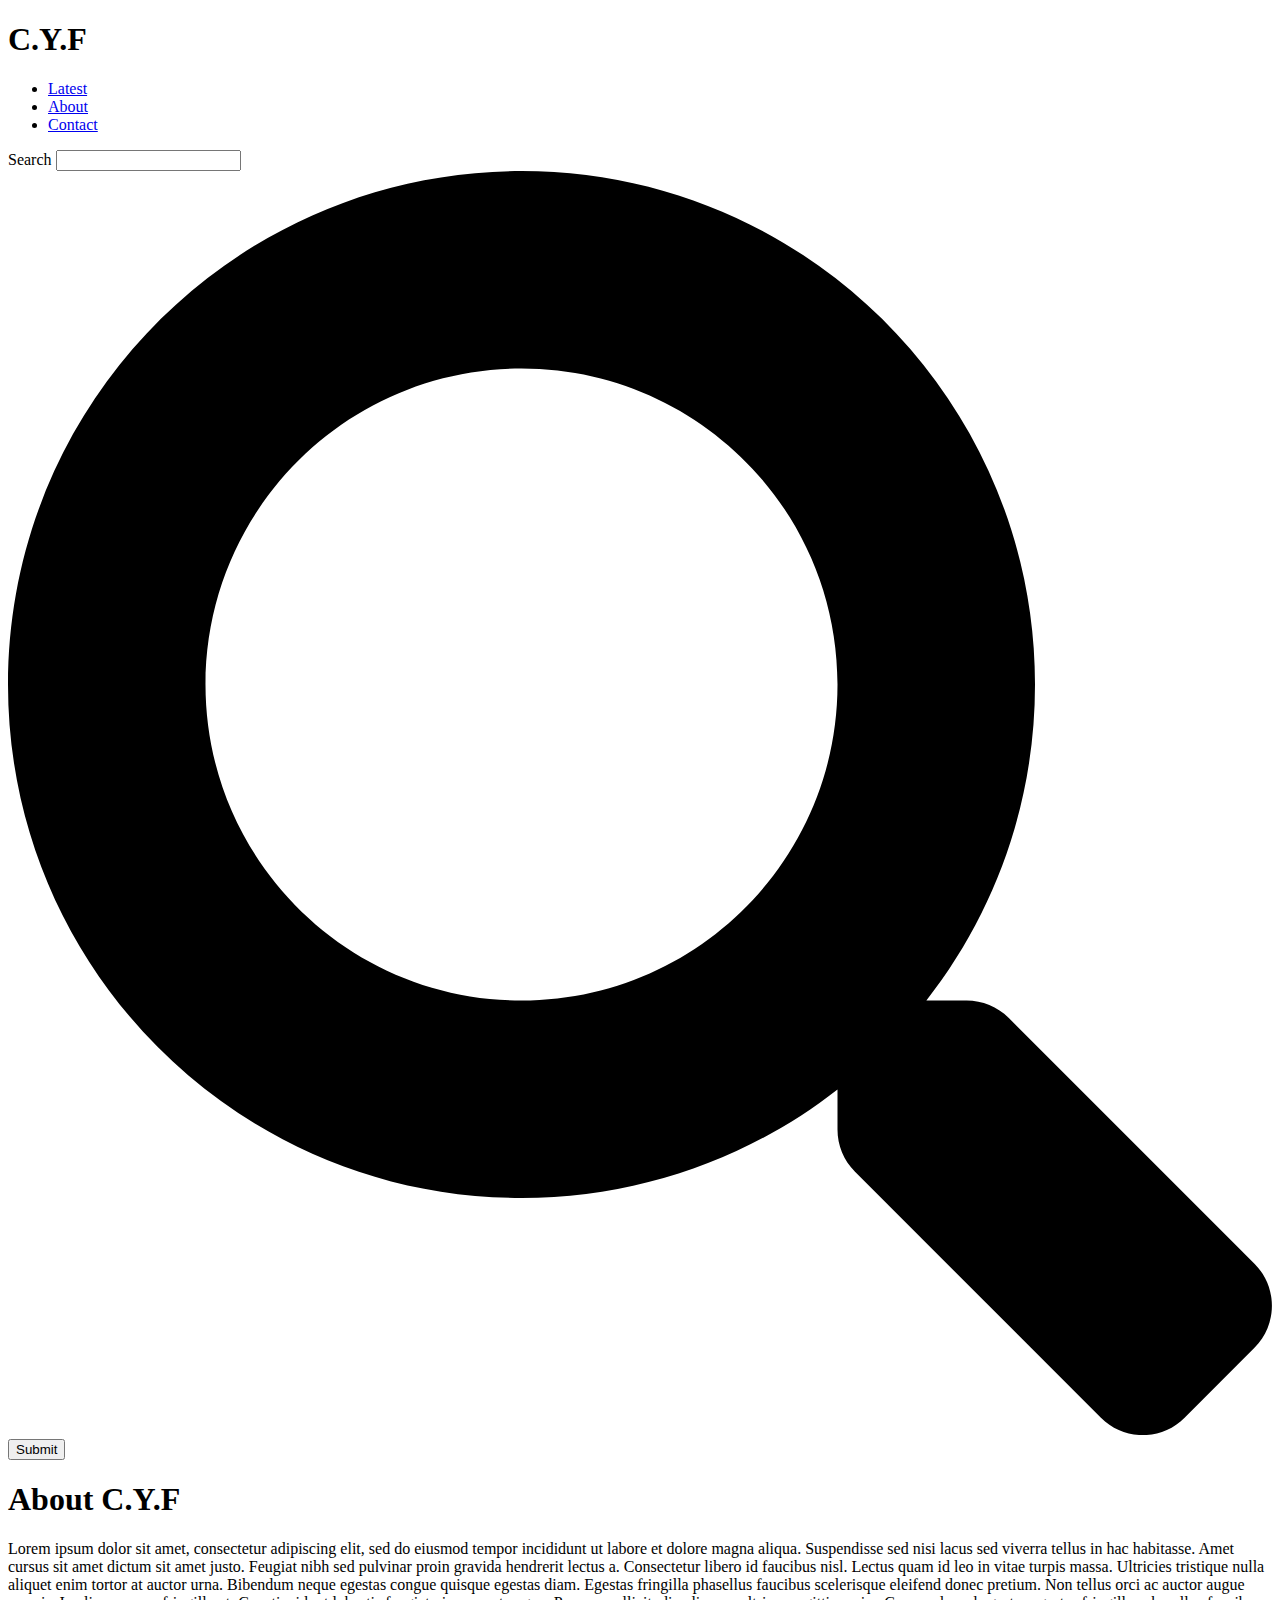
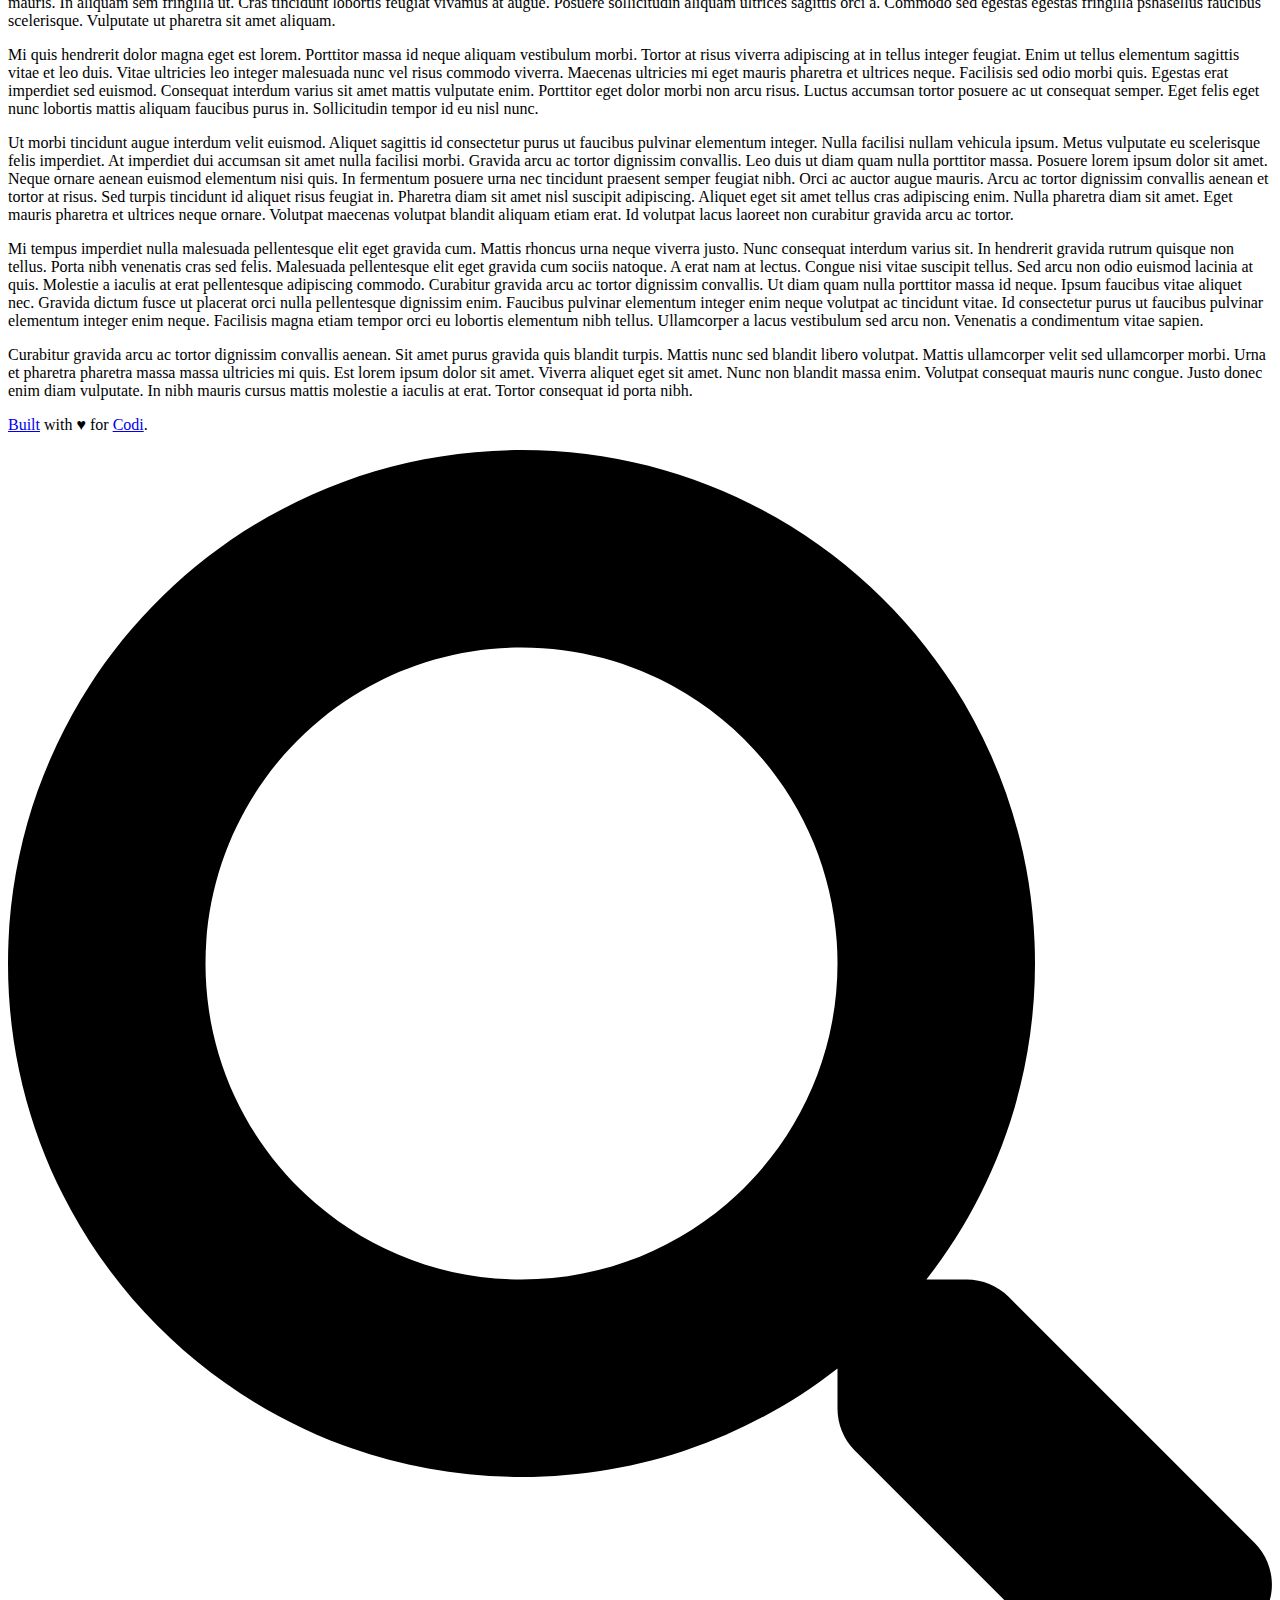
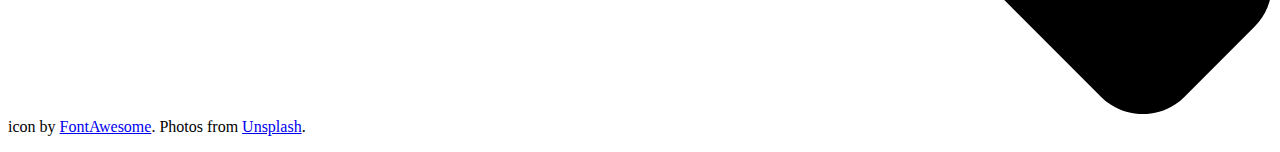
==== part-3/29-combined-skills/about.html @ e6e22f7d "Completed 29-combined-skills" ====
<!DOCTYPE html>
<html lang="en">
  <head>
    <meta charset="utf-8" />
    <meta name="viewport" content="width=device-width, initial-scale=1" />
    <title>29 - Combined Skills - HTML, CSS and Git Exercises</title>
    <link rel="stylesheet" href="/css/normalize.css" />
    <link rel="stylesheet" href="/css/combined-skills.css" />
    <link rel="stylesheet" href="styles.css" />
  </head>

  <body>
    <div class="site-wrapper">
      <div class="site-header">
        <h1 class="site-header__title">C.Y.F</h1>
        <div class="main-nav">
          <ul class="main-nav__list">
            <li class="main-nav__list-item">
              <a href="index.html">Latest</a>
            </li>
            <li class="main-nav__list-item">
              <a href="about.html">About</a>
            </li>
            <li class="main-nav__list-item">
              <a href="contact.html">Contact</a>
            </li>
          </ul>
        </div>
        <form class="site-search" action="/search">
          <label for="search-input">
            Search
          </label>
          <input id="search-input" class="site-search__input" type="text" name="search" />
          <svg
            aria-hidden="true"
            data-prefix="fas"
            data-icon="search"
            class="svg-inline--fa fa-search fa-w-16"
            role="img"
            xmlns="http://www.w3.org/2000/svg"
            viewBox="0 0 512 512"
          >
            <path
              fill="currentColor"
              d="M505 442.7L405.3 343c-4.5-4.5-10.6-7-17-7H372c27.6-35.3 44-79.7 44-128C416 93.1 322.9 0 208 0S0 93.1 0 208s93.1 208 208 208c48.3 0 92.7-16.4 128-44v16.3c0 6.4 2.5 12.5 7 17l99.7 99.7c9.4 9.4 24.6 9.4 33.9 0l28.3-28.3c9.4-9.4 9.4-24.6.1-34zM208 336c-70.7 0-128-57.2-128-128 0-70.7 57.2-128 128-128 70.7 0 128 57.2 128 128 0 70.7-57.2 128-128 128z"
            ></path>
          </svg>
          <button type="submit">Submit</button>
        </form>
      </div>

      <main class="site-content">
        <article class="main-article">
          <h1>About C.Y.F</h1>
          <p>
            Lorem ipsum dolor sit amet, consectetur adipiscing elit, sed do eiusmod tempor
            incididunt ut labore et dolore magna aliqua. Suspendisse sed nisi lacus sed viverra
            tellus in hac habitasse. Amet cursus sit amet dictum sit amet justo. Feugiat nibh sed
            pulvinar proin gravida hendrerit lectus a. Consectetur libero id faucibus nisl. Lectus
            quam id leo in vitae turpis massa. Ultricies tristique nulla aliquet enim tortor at
            auctor urna. Bibendum neque egestas congue quisque egestas diam. Egestas fringilla
            phasellus faucibus scelerisque eleifend donec pretium. Non tellus orci ac auctor augue
            mauris. In aliquam sem fringilla ut. Cras tincidunt lobortis feugiat vivamus at augue.
            Posuere sollicitudin aliquam ultrices sagittis orci a. Commodo sed egestas egestas
            fringilla pshasellus faucibus scelerisque. Vulputate ut pharetra sit amet aliquam.
          </p>

          <p>
            Mi quis hendrerit dolor magna eget est lorem. Porttitor massa id neque aliquam
            vestibulum morbi. Tortor at risus viverra adipiscing at in tellus integer feugiat. Enim
            ut tellus elementum sagittis vitae et leo duis. Vitae ultricies leo integer malesuada
            nunc vel risus commodo viverra. Maecenas ultricies mi eget mauris pharetra et ultrices
            neque. Facilisis sed odio morbi quis. Egestas erat imperdiet sed euismod. Consequat
            interdum varius sit amet mattis vulputate enim. Porttitor eget dolor morbi non arcu
            risus. Luctus accumsan tortor posuere ac ut consequat semper. Eget felis eget nunc
            lobortis mattis aliquam faucibus purus in. Sollicitudin tempor id eu nisl nunc.
          </p>

          <p>
            Ut morbi tincidunt augue interdum velit euismod. Aliquet sagittis id consectetur purus
            ut faucibus pulvinar elementum integer. Nulla facilisi nullam vehicula ipsum. Metus
            vulputate eu scelerisque felis imperdiet. At imperdiet dui accumsan sit amet nulla
            facilisi morbi. Gravida arcu ac tortor dignissim convallis. Leo duis ut diam quam nulla
            porttitor massa. Posuere lorem ipsum dolor sit amet. Neque ornare aenean euismod
            elementum nisi quis. In fermentum posuere urna nec tincidunt praesent semper feugiat
            nibh. Orci ac auctor augue mauris. Arcu ac tortor dignissim convallis aenean et tortor
            at risus. Sed turpis tincidunt id aliquet risus feugiat in. Pharetra diam sit amet nisl
            suscipit adipiscing. Aliquet eget sit amet tellus cras adipiscing enim. Nulla pharetra
            diam sit amet. Eget mauris pharetra et ultrices neque ornare. Volutpat maecenas volutpat
            blandit aliquam etiam erat. Id volutpat lacus laoreet non curabitur gravida arcu ac
            tortor.
          </p>

          <p>
            Mi tempus imperdiet nulla malesuada pellentesque elit eget gravida cum. Mattis rhoncus
            urna neque viverra justo. Nunc consequat interdum varius sit. In hendrerit gravida
            rutrum quisque non tellus. Porta nibh venenatis cras sed felis. Malesuada pellentesque
            elit eget gravida cum sociis natoque. A erat nam at lectus. Congue nisi vitae suscipit
            tellus. Sed arcu non odio euismod lacinia at quis. Molestie a iaculis at erat
            pellentesque adipiscing commodo. Curabitur gravida arcu ac tortor dignissim convallis.
            Ut diam quam nulla porttitor massa id neque. Ipsum faucibus vitae aliquet nec. Gravida
            dictum fusce ut placerat orci nulla pellentesque dignissim enim. Faucibus pulvinar
            elementum integer enim neque volutpat ac tincidunt vitae. Id consectetur purus ut
            faucibus pulvinar elementum integer enim neque. Facilisis magna etiam tempor orci eu
            lobortis elementum nibh tellus. Ullamcorper a lacus vestibulum sed arcu non. Venenatis a
            condimentum vitae sapien.
          </p>

          <p>
            Curabitur gravida arcu ac tortor dignissim convallis aenean. Sit amet purus gravida quis
            blandit turpis. Mattis nunc sed blandit libero volutpat. Mattis ullamcorper velit sed
            ullamcorper morbi. Urna et pharetra pharetra massa massa ultricies mi quis. Est lorem
            ipsum dolor sit amet. Viverra aliquet eget sit amet. Nunc non blandit massa enim.
            Volutpat consequat mauris nunc congue. Justo donec enim diam vulputate. In nibh mauris
            cursus mattis molestie a iaculis at erat. Tortor consequat id porta nibh.
          </p>
        </article>
      </main>

      <footer>
        <p>
          <a
            href="https://github.com/coditech/Submissions/tree/master/Exercises/html-css-git-exercises"
            >Built</a
          >
          with ♥ for <a href="https://codi.tech/">Codi</a>.
        </p>
        <p>
          <svg
            aria-hidden="true"
            data-prefix="fas"
            data-icon="search"
            class="svg-inline--fa fa-search fa-w-16"
            role="img"
            xmlns="http://www.w3.org/2000/svg"
            viewBox="0 0 512 512"
          >
            <path
              fill="currentColor"
              d="M505 442.7L405.3 343c-4.5-4.5-10.6-7-17-7H372c27.6-35.3 44-79.7 44-128C416 93.1 322.9 0 208 0S0 93.1 0 208s93.1 208 208 208c48.3 0 92.7-16.4 128-44v16.3c0 6.4 2.5 12.5 7 17l99.7 99.7c9.4 9.4 24.6 9.4 33.9 0l28.3-28.3c9.4-9.4 9.4-24.6.1-34zM208 336c-70.7 0-128-57.2-128-128 0-70.7 57.2-128 128-128 70.7 0 128 57.2 128 128 0 70.7-57.2 128-128 128z"
            ></path>
          </svg>
          icon by <a href="https://fontawesome.com/license">FontAwesome</a>. Photos from
          <a href="https://unsplash.com/">Unsplash</a>.
        </p>
      </footer>
    </div>
  </body>
</html>
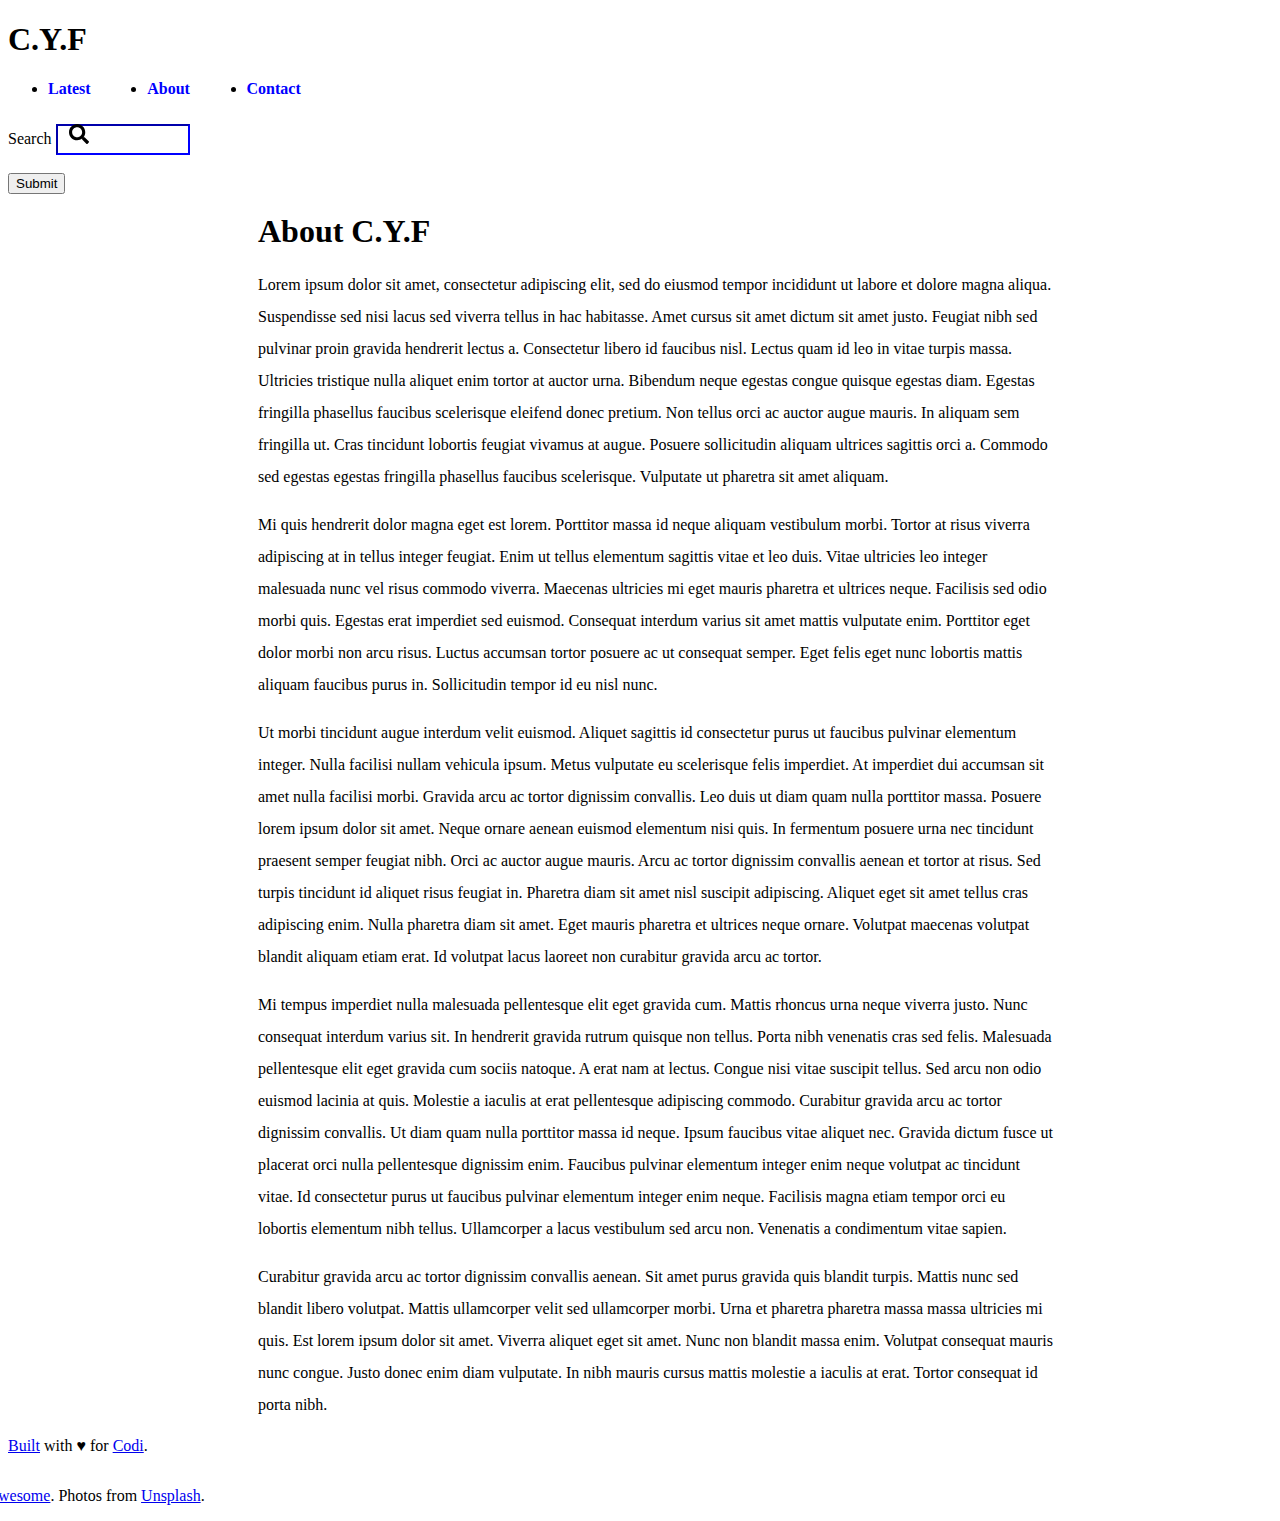
==== commit 6036d3a6: "Completed 29-combined-skills" ====
--- a/part-3/29-combined-skills/about.html
+++ b/part-3/29-combined-skills/about.html
@@ -35,6 +35,9 @@
             aria-hidden="true"
             data-prefix="fas"
             data-icon="search"
+            width="20px"
+            height="20px"
+            style="margin-left: -125px;margin-top: 10px;"
             class="svg-inline--fa fa-search fa-w-16"
             role="img"
             xmlns="http://www.w3.org/2000/svg"
@@ -45,6 +48,7 @@
               d="M505 442.7L405.3 343c-4.5-4.5-10.6-7-17-7H372c27.6-35.3 44-79.7 44-128C416 93.1 322.9 0 208 0S0 93.1 0 208s93.1 208 208 208c48.3 0 92.7-16.4 128-44v16.3c0 6.4 2.5 12.5 7 17l99.7 99.7c9.4 9.4 24.6 9.4 33.9 0l28.3-28.3c9.4-9.4 9.4-24.6.1-34zM208 336c-70.7 0-128-57.2-128-128 0-70.7 57.2-128 128-128 70.7 0 128 57.2 128 128 0 70.7-57.2 128-128 128z"
             ></path>
           </svg>
+          <br /><br />
           <button type="submit">Submit</button>
         </form>
       </div>
@@ -62,7 +66,7 @@
             phasellus faucibus scelerisque eleifend donec pretium. Non tellus orci ac auctor augue
             mauris. In aliquam sem fringilla ut. Cras tincidunt lobortis feugiat vivamus at augue.
             Posuere sollicitudin aliquam ultrices sagittis orci a. Commodo sed egestas egestas
-            fringilla pshasellus faucibus scelerisque. Vulputate ut pharetra sit amet aliquam.
+            fringilla phasellus faucibus scelerisque. Vulputate ut pharetra sit amet aliquam.
           </p>
 
           <p>
@@ -130,6 +134,9 @@
             aria-hidden="true"
             data-prefix="fas"
             data-icon="search"
+            width="20px"
+            height="20px"
+            style="margin-left: -125px;margin-top: 10px;"
             class="svg-inline--fa fa-search fa-w-16"
             role="img"
             xmlns="http://www.w3.org/2000/svg"
--- a/part-3/29-combined-skills/styles.css
+++ b/part-3/29-combined-skills/styles.css
@@ -0,0 +1,92 @@
+/* Add your own CSS code below */
+span.heart {
+  color: #c85308;
+}
+
+.hero {
+  position: relative;
+  color: white;
+}
+
+.hero__title {
+  position: absolute;
+  color: white;
+  top: 8px;
+  left: 20px;
+  margin-top: 250px;
+  width: 750px;
+  font-size: 40px;
+  margin-left: 100px;
+  font-weight: normal;
+}
+
+.hero__author {
+  position: absolute;
+  color: white;
+  top: 2px;
+  left: 20px;
+  margin-top: 410px;
+  margin-left: 100px;
+  font-style: italic;
+}
+
+.hero__time {
+  position: absolute;
+  color: white;
+  top: 2px;
+  left: 20px;
+  margin-top: 450px;
+  margin-left: 100px;
+  font-weight: bolder;
+}
+
+span.author {
+  font-weight: bolder;
+}
+
+@media only screen and (max-width: 992px) {
+  .hero__image {
+    width: 80%;
+    margin: 0px auto 70px;
+  }
+  .hero__title,
+  .hero__author,
+  .hero__time {
+    position: fixed;
+  }
+}
+
+li.main-nav__list-item a {
+  text-decoration: none;
+  color: blue;
+  font-weight: bolder;
+}
+
+.main-nav__list {
+  display: flex;
+  flex-direction: row;
+  justify-content: space-between;
+  width: 20%;
+}
+
+nav.main-nav__list > li.main-nav__list-item {
+  overflow: hidden;
+}
+
+.site-search__input {
+  width: 10%;
+  height: 25px;
+  border-color: blue;
+}
+
+fieldset {
+  width: 17%;
+}
+
+.main-article {
+  max-width: 50em;
+  display: flexbox;
+  align-self: center;
+  margin-left: 250px;
+  line-height: 2em;
+}
